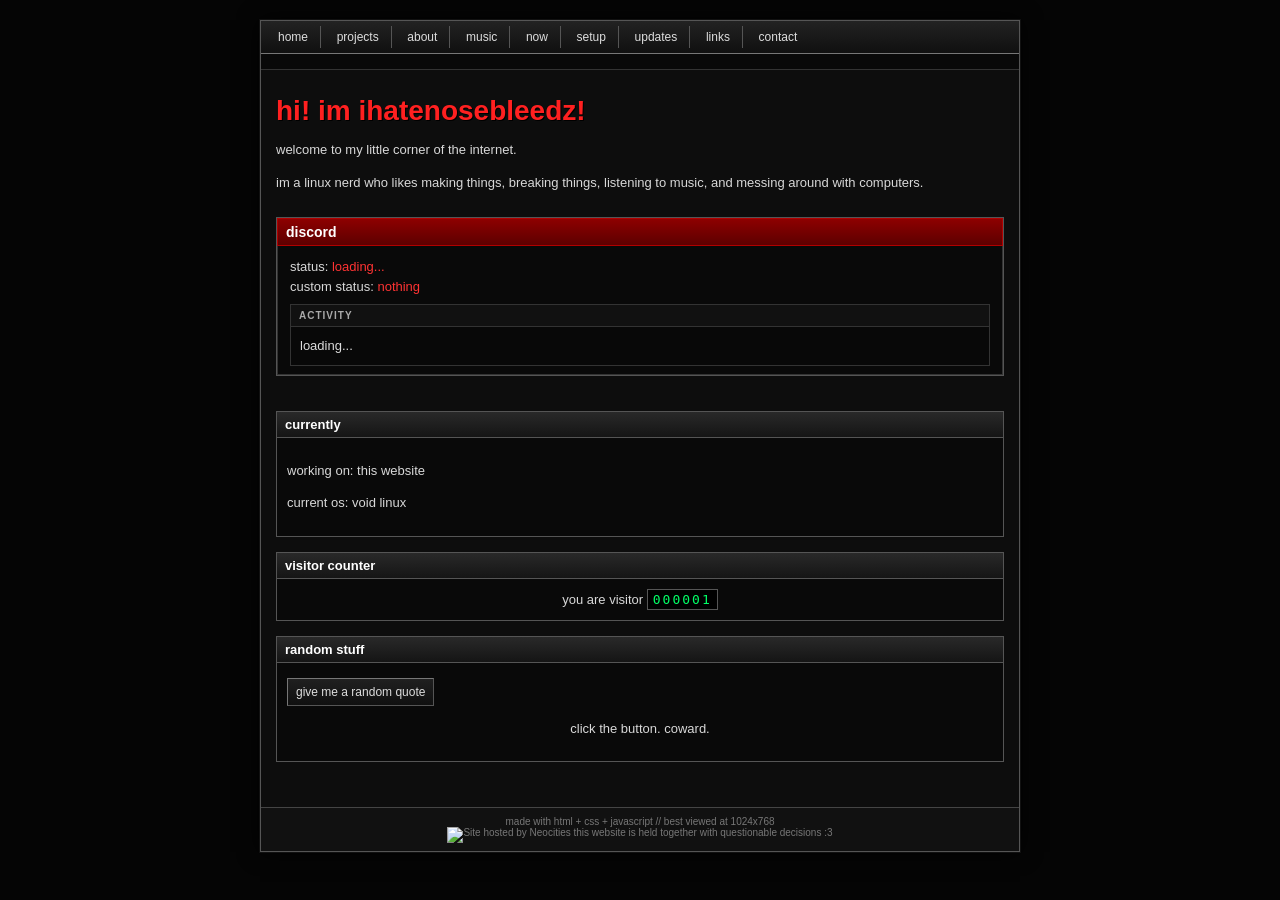
==== index.html @ 85912bac "initial website" ====
<!DOCTYPE html>
<html>
<head>
    <meta charset="UTF-8">
    <meta name="viewport" content="width=device-width, initial-scale=1.0">
    <title>home - ihatenosebleedz</title>
    <link rel="stylesheet" href="css/style.css">
    <script src="javascript/script.js" defer></script>
</head>

<body>
<div class="site">

<header class="navbar">
    <a href="index.html">home</a>
    <a href="projects.html">projects</a>
    <a href="about.html">about</a>
    <a href="music.html">music</a>
    <a href="now.html">now</a>
    <a href="setup.html">setup</a>
    <a href="updates.html">updates</a>
    <a href="links.html">links</a>
    <a href="contact.html">contact</a>
</header>

<div class="marquee">
    <span>WELCOME TO MY PERSONAL LITTLE SITE :3</span>
</div>

<h1 class="name">hi! im ihatenosebleedz!</h1>

<p>
    welcome to my little corner of the internet.
</p>

<p>
    im a linux nerd who likes making things, breaking things,
    listening to music, and messing around with computers.
</p>

<div class="status">
    <h2>discord</h2>

    <div class="status-body">

        <p>
            status:
            <span id="discord-status">loading...</span>
        </p>

        <p>
            custom status:
            <span id="discord-custom-status">nothing</span>
        </p>

        <div id="discord-activity" class="discord-activity">
            <div class="activity-title">ACTIVITY</div>

            <div class="activity-body">
                loading...
            </div>
        </div>

    </div>
</div>

<div class="page">

    <div class="panel">
        <div class="panel-title">currently</div>

        <div class="panel-body">
            <p>
                working on:
                this website
            </p>

            <p>
                current os:
                void linux
            </p>
        </div>
    </div>

    <div class="panel">
        <div class="panel-title">visitor counter</div>

        <div class="panel-body center">
            you are visitor
            <span class="counter" id="visitor-count">000000</span>
        </div>
    </div>

    <div class="panel">
        <div class="panel-title">random stuff</div>

        <div class="panel-body center">
            <button class="retro-button" id="random-quote">
                give me a random quote
            </button>

            <p id="quote-output">
                click the button. coward.
            </p>
        </div>
    </div>

</div>

<footer class="site-footer">
    made with html + css + javascript // best viewed at 1024x768<br>
        <img src="/neocities.png" alt="Site hosted by Neocities">
    <span class="small">
        this website is held together with questionable decisions :3
    </span>
</footer>

</div>
</body>
</html>
---- css/style.css ----
* {
    box-sizing: border-box;
}

html {
    background: #050505;
}

body {
    margin: 0;
    padding: 20px 0;
    color: #d8d8d8;
    font-family: Tahoma, Verdana, Arial, sans-serif;
    font-size: 13px;
    background: #050505;
}


a {
    color: #ff4444;
}

a:hover {
    color: #fff;
}

.site {
    width: 760px;
    margin: 0 auto;
    background: #0d0d0d;
    border: 1px solid #555;
    box-shadow: 0 0 0 1px #111, 0 0 20px #000;
}

.navbar {
    padding: 5px;
    background: linear-gradient(#222, #101010);
    border-bottom: 1px solid #777;
    text-align: left;
}

.navbar a {
    display: inline-block;
    padding: 4px 12px;
    color: #ddd;
    font-size: 12px;
    text-decoration: none;
    border-right: 1px solid #555;
}

.navbar a:hover {
    color: #fff;
    background: linear-gradient(#c00000, #650000);
}

.navbar a:last-child {
    border-right: none;
}

.page {
    padding: 20px 15px 30px;
    text-align: left;
}

.name,
.page h1 {
    color: #ff2020;
    text-shadow: 1px 1px #000;
}

.name {
    margin: 25px 15px 8px;
    font-size: 28px;
}

.site > p {
    margin-left: 15px;
    margin-right: 15px;
    line-height: 1.5;
}

.page h1 {
    margin-top: 5px;
    font-size: 26px;
}

.page h2 {
    margin-top: 25px;
    padding-bottom: 4px;
    color: #ff2020;
    font-size: 16px;
    border-bottom: 1px solid #555;
}

.page p {
    line-height: 1.5;
}

.status {
    margin: 25px 15px 0;
    border: 1px solid #555;
}

.status h2 {
    margin: 0;
    padding: 5px 8px;
    color: #fff;
    background: linear-gradient(#8d0000, #5d0000);
    border: 1px solid #b00000;
    font-size: 14px;
    text-align: left;
}

.status-body {
    margin: 0;
    padding: 8px 12px;
    background: #090909;
    border: 1px solid #333;
    border-top: none;
    text-align: left;
}

.status-body p {
    margin: 5px 0;
}

.status-body span {
    color: #ff3333;
}

.projects {
    margin-top: 15px;
}

.project-button,
.retro-button {
    display: block;
    margin: 5px 0;
    padding: 6px 8px;
    color: #ddd;
    background: linear-gradient(#202020, #101010);
    border: 1px solid #555;
    border-top-color: #777;
    border-left-color: #777;
    font-size: 12px;
    text-align: left;
    text-decoration: none;
}

.project-button:hover,
.retro-button:hover {
    color: #fff;
    background: linear-gradient(#a00000, #620000);
    border-color: #ff3333;
}

.panel {
    margin: 15px 0;
    border: 1px solid #555;
    background: #090909;
}

.panel-title {
    padding: 5px 8px;
    color: #fff;
    background: linear-gradient(#292929, #151515);
    border-bottom: 1px solid #555;
    font-weight: bold;
}

.panel-body {
    padding: 10px;
}

.setup-table {
    width: 100%;
    border-collapse: collapse;
}

.setup-table td {
    padding: 5px 7px;
    border: 1px solid #333;
}

.setup-table td:first-child {
    width: 150px;
    color: #ff3333;
    background: #111;
}

.badges {
    display: flex;
    flex-wrap: wrap;
    gap: 5px;
    margin-top: 10px;
}

.badge {
    display: inline-flex;
    width: 88px;
    height: 31px;
    align-items: center;
    justify-content: center;
    padding: 2px;
    color: #fff;
    background: linear-gradient(#444, #111);
    border: 1px solid #777;
    box-shadow: inset 1px 1px #666, inset -1px -1px #000;
    font-size: 9px;
    font-weight: bold;
    text-align: center;
}

.badge:hover {
    background: linear-gradient(#b00000, #600000);
}

.log-entry {
    margin: 10px 0;
    padding: 8px;
    background: #0b0b0b;
    border: 1px solid #333;
}

.log-date {
    color: #ff3333;
    font-weight: bold;
}

.counter {
    display: inline-block;
    padding: 2px 5px;
    color: #00ff66;
    background: #000;
    border: 1px solid #555;
    font-family: monospace;
    letter-spacing: 2px;
}


.small {
    color: #777;
    font-size: 10px;
}

.center {
    text-align: center;
}

.site-footer {
    padding: 8px;
    color: #777;
    background: #111;
    border-top: 1px solid #444;
    font-size: 10px;
    text-align: center;
}

.marquee {
    overflow: hidden;
    white-space: nowrap;
    color: #ff3333;
    background: #090909;
    border-bottom: 1px solid #333;
}

.marquee span {
    display: inline-block;
    padding-left: 100%;
    animation: scroll 18s linear infinite;
}

@keyframes scroll {
    from {
        transform: translateX(0);
    }

    to {
        transform: translateX(-100%);
    }
}

@media (max-width: 780px) {
    body {
        padding: 0;
    }

    .site {
        width: 100%;
        border-left: 0;
        border-right: 0;
    }
}

.discord-activity {
    margin-top: 10px;
    border: 1px solid #333;
    background: #080808;
}

.activity-title {
    padding: 5px 8px;
    color: #aaa;
    background: #111;
    border-bottom: 1px solid #333;
    font-size: 10px;
    font-weight: bold;
    letter-spacing: 1px;
}

.activity-body {
    padding: 9px;
    color: #ddd;
    line-height: 1.5;
}

.activity-body strong {
    display: block;
    color: #fff;
    font-size: 13px;
}

.activity-state {
    color: #888;
    font-size: 11px;
}

.activity-content {
    display: flex;
    align-items: center;
    gap: 10px;
    padding: 9px;
}

.activity-image {
    width: 64px;
    height: 64px;
    flex: 0 0 64px;
    object-fit: cover;
    border: 1px solid #333;
    background: #111;
}

.activity-info {
    min-width: 0;
    line-height: 1.5;
}

.activity-info strong {
    display: block;
    color: #fff;
    font-size: 13px;
}

.activity-state {
    color: #888;
    font-size: 11px;
}

@media (max-width: 500px) {
    .activity-image {
        width: 56px;
        height: 56px;
        flex-basis: 56px;
    }
}
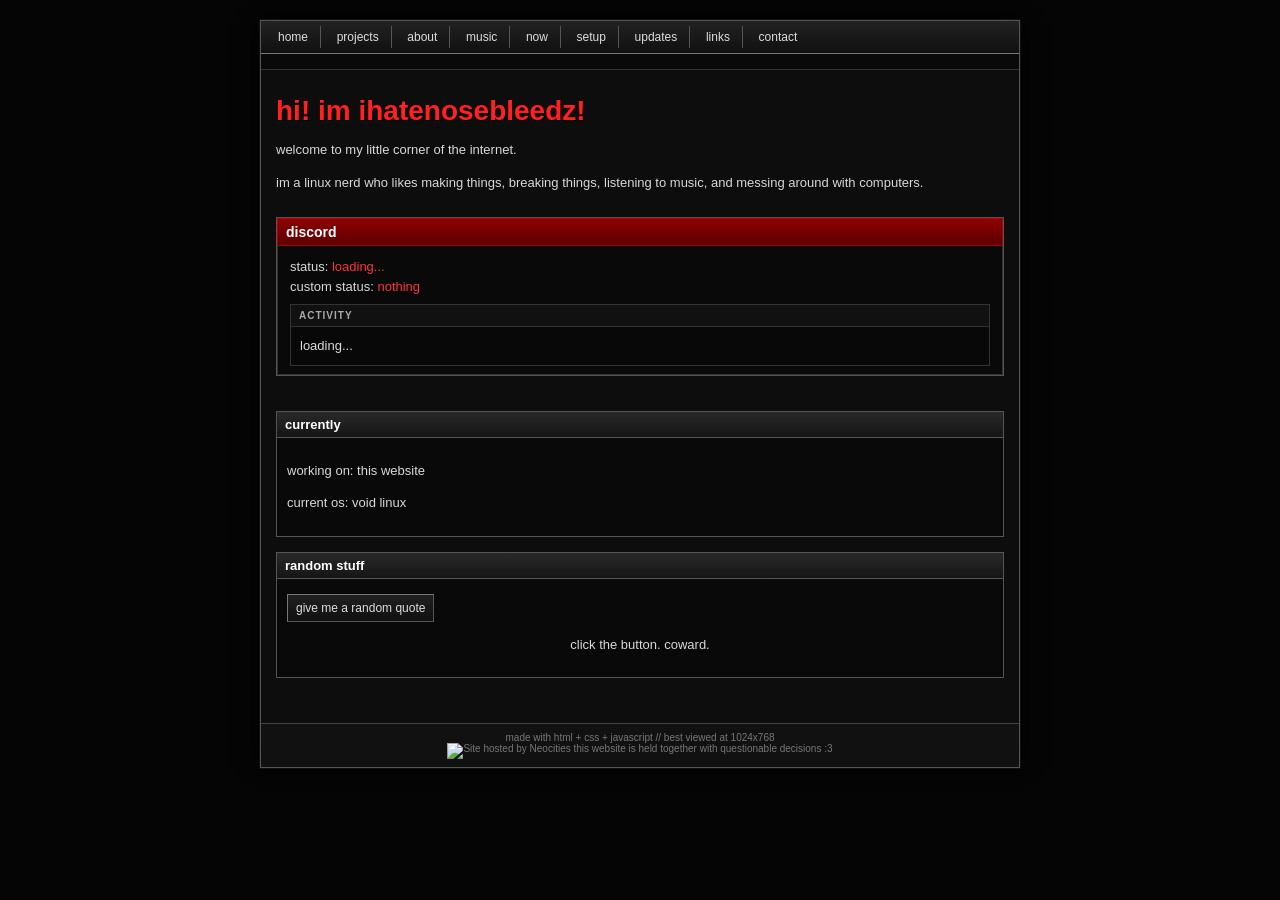
==== commit 014bba21: "disable visitor counter" ====
--- a/index.html
+++ b/index.html
@@ -82,7 +82,8 @@
         </div>
     </div>
 
-    <div class="panel">
+    <!--
+<div class="panel">
         <div class="panel-title">visitor counter</div>
 
         <div class="panel-body center">
@@ -90,6 +91,7 @@
             <span class="counter" id="visitor-count">000000</span>
         </div>
     </div>
+-->
 
     <div class="panel">
         <div class="panel-title">random stuff</div>
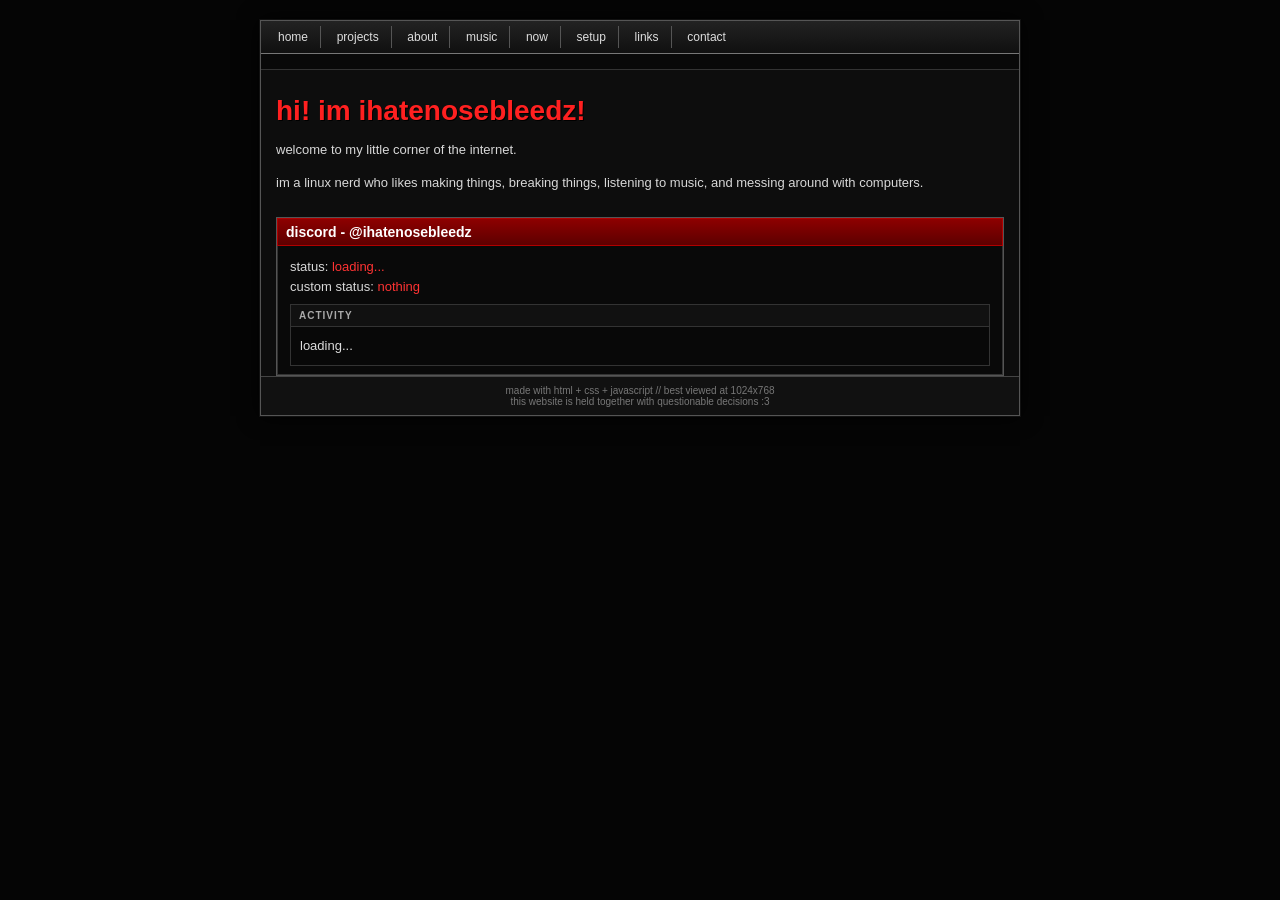
==== commit fad6bdaf: "js a lot of changes" ====
--- a/index.html
+++ b/index.html
@@ -6,6 +6,7 @@
     <title>home - ihatenosebleedz</title>
     <link rel="stylesheet" href="css/style.css">
     <script src="javascript/script.js" defer></script>
+    <link rel="icon" href="/favicon.ico">
 </head>
 
 <body>
@@ -18,7 +19,7 @@
     <a href="music.html">music</a>
     <a href="now.html">now</a>
     <a href="setup.html">setup</a>
-    <a href="updates.html">updates</a>
+    <!-- <a href="updates.html">updates</a> -->
     <a href="links.html">links</a>
     <a href="contact.html">contact</a>
 </header>
@@ -39,7 +40,7 @@
 </p>
 
 <div class="status">
-    <h2>discord</h2>
+    <h2>discord - @ihatenosebleedz</h2>
 
     <div class="status-body">
 
@@ -63,7 +64,7 @@
 
     </div>
 </div>
-
+<!--
 <div class="page">
 
     <div class="panel">
@@ -81,7 +82,7 @@
             </p>
         </div>
     </div>
-
+-->
     <!--
 <div class="panel">
         <div class="panel-title">visitor counter</div>
@@ -92,7 +93,7 @@
         </div>
     </div>
 -->
-
+<!--
     <div class="panel">
         <div class="panel-title">random stuff</div>
 
@@ -108,10 +109,10 @@
     </div>
 
 </div>
-
+-->
 <footer class="site-footer">
     made with html + css + javascript // best viewed at 1024x768<br>
-        <img src="/neocities.png" alt="Site hosted by Neocities">
+        <!-- <img src="/neocities.png" alt="Site hosted by Neocities"> -->
     <span class="small">
         this website is held together with questionable decisions :3
     </span>
--- a/css/style.css
+++ b/css/style.css
@@ -364,3 +364,16 @@
         flex-basis: 56px;
     }
 }
+
+.activity-link {
+    display: flex;
+    align-items: center;
+    gap: 10px;
+    color: inherit;
+    text-decoration: none;
+    width: 100%;
+}
+
+.activity-link:hover {
+    opacity: 0.85;
+}
